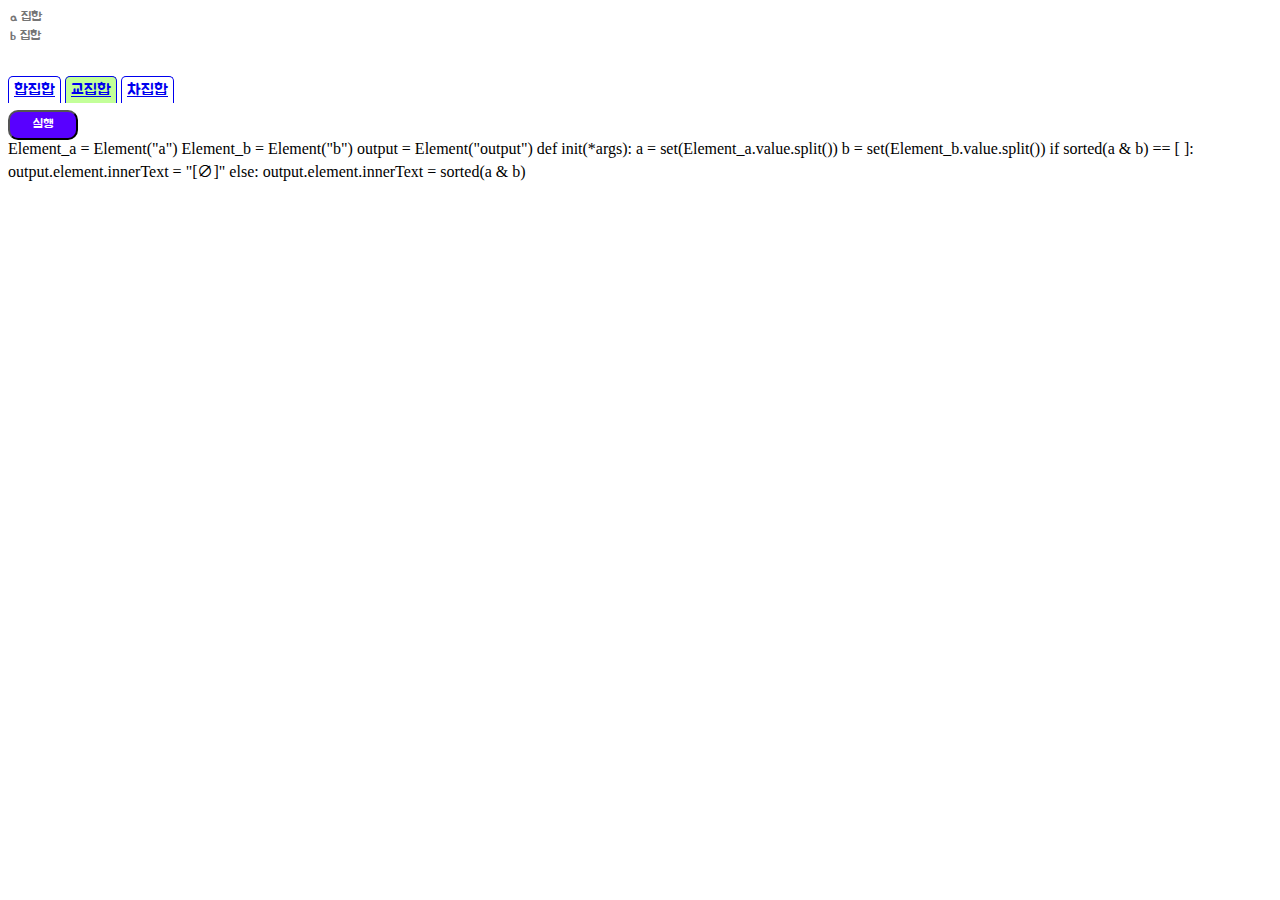
==== 교집합.html @ 9c14d0b1 "secont-commit" ====
<!DOCTYPE html>
<html lang="ko">
<head>
    <meta charset="UTF-8">
    <title>집합연산기</title>
    <link rel="preconnect" href="https://fonts.googleapis.com">
    <link rel="preconnect" href="https://fonts.gstatic.com" crossorigin>
    <link href="https://fonts.googleapis.com/css2?family=Jua&display=swap" rel="stylesheet">
    <!--    파이스크립트를 실행하기 위해 head 부분에 css와 js 파일을 로드-->
    <link rel="stylesheet" href="https://pyscript.net/alpha/pyscript.css" />
    <script defer src="https://pyscript.net/alpha/pyscript.js"></script>
    <link rel="stylesheet" href="style.css">
</head>
<body>

        <input type="text" placeholder="a 집합" id="a">
        <input type="text" placeholder="b 집합" id="b">
        <h1 id="output"></h1>
        <a href="합집합.html">합집합</a>
        <a href="교집합.html" id="color">교집합</a>
        <a href="차집합.html">차집합</a>
        <button id="btn" pys-onClick="init">실행</button>
        <py-script>
            Element_a = Element("a")
            Element_b = Element("b")
            output = Element("output")
            def init(*args):
                a = set(Element_a.value.split())
                b = set(Element_b.value.split())
                if sorted(a & b) == [ ]:
                    output.element.innerText = "[∅]"
                else:
                    output.element.innerText = sorted(a & b)
                
            </py-script>

    </body>
    </html>
---- style.css ----
input{
    font-family: 'Jua', sans-serif;
    border: #D1D1D1 1px;
    display: block;
}
a{
    border-top-right-radius: 5px;
    border-top-left-radius: 5px;
    display: inline;
    margin-top: 80px;
    padding: 5px;
    font-family: 'Jua', sans-serif;
    border-top: solid 1px;
    border-left: solid 1px;
    border-right: solid 1px;
}
h1{
    font-size: 50px;
    color: #F2789F;
}
button{
    margin-top: 10px;
    border-radius: 10px;
    font-family: 'Jua', sans-serif;
    width: 70px;
    height: 30px;
    color: white;
    text-align: center;
    background-color: #5800FF;
    display: block;
}
#color{
    background-color: #C3FF99;
}
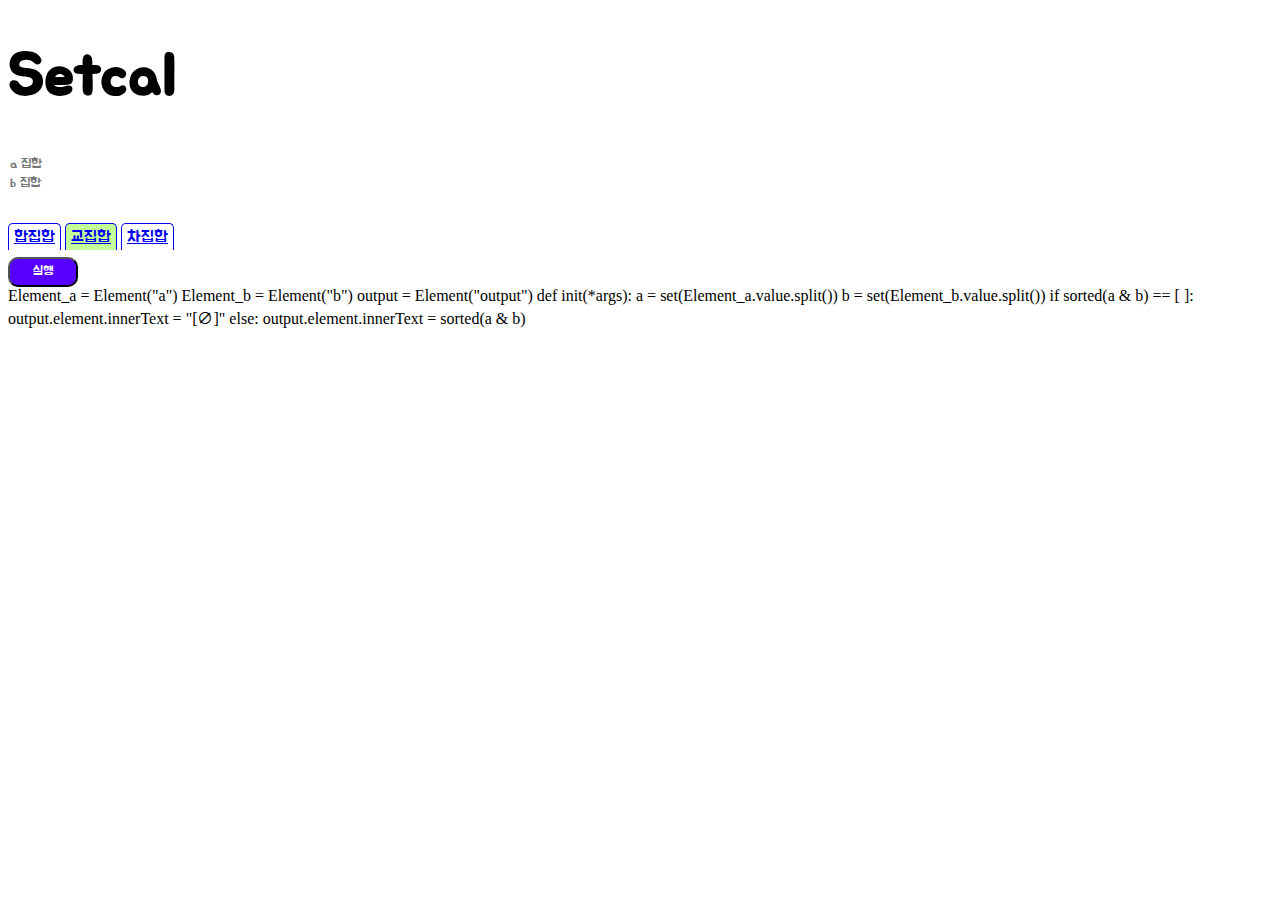
==== commit aba50caf: "add-title" ====
--- a/교집합.html
+++ b/교집합.html
@@ -12,11 +12,11 @@
     <link rel="stylesheet" href="style.css">
 </head>
 <body>
-
+        <h1 class="title">Setcal</h1>
         <input type="text" placeholder="a 집합" id="a">
         <input type="text" placeholder="b 집합" id="b">
         <h1 id="output"></h1>
-        <a href="합집합.html">합집합</a>
+        <a href="index.html">합집합</a>
         <a href="교집합.html" id="color">교집합</a>
         <a href="차집합.html">차집합</a>
         <button id="btn" pys-onClick="init">실행</button>
--- a/style.css
+++ b/style.css
@@ -14,7 +14,11 @@
     border-left: solid 1px;
     border-right: solid 1px;
 }
-h1{
+.title{
+    font-family: 'Jua', sans-serif;
+    font-size: 60px;
+}
+#output{
     font-size: 50px;
     color: #F2789F;
 }
